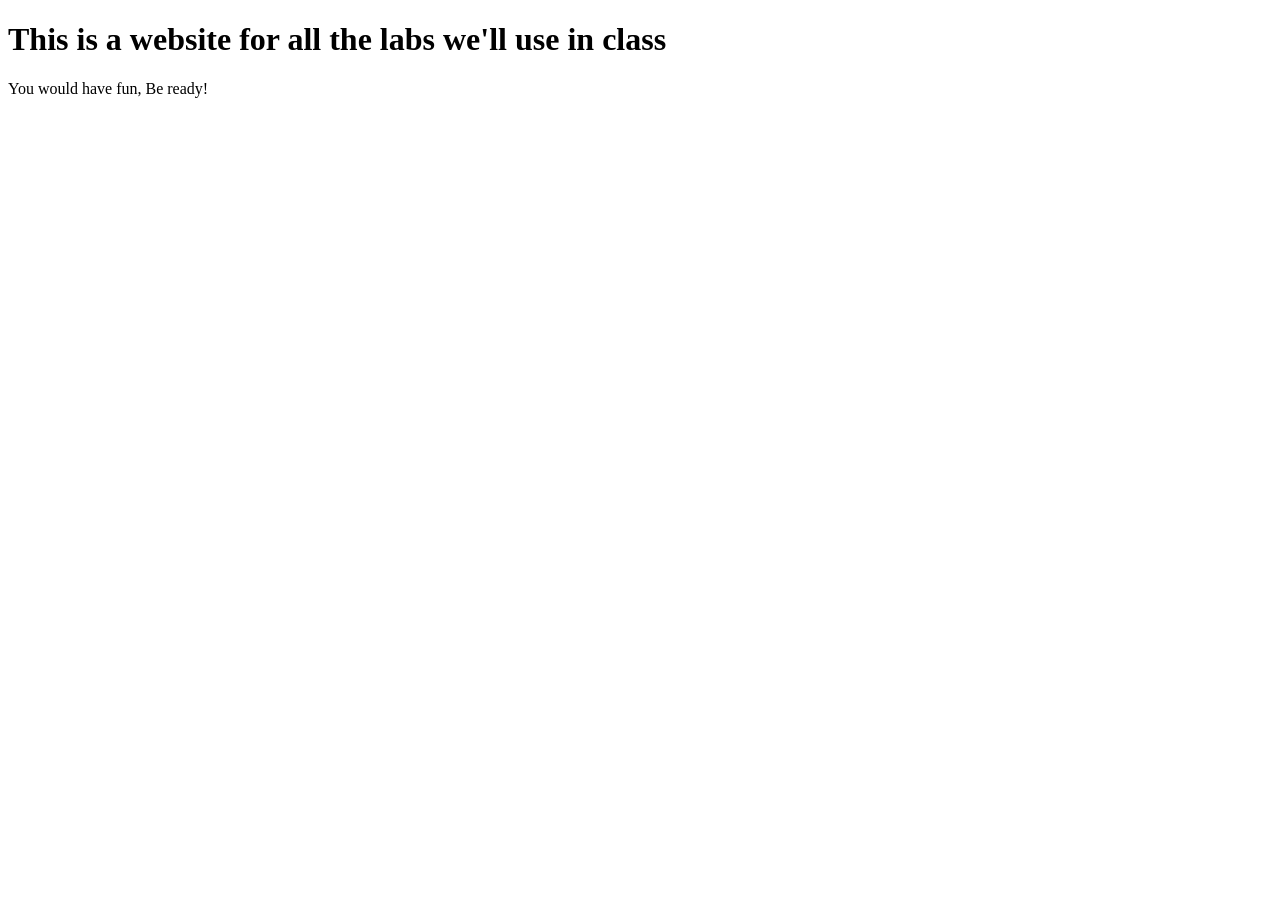
==== index.html @ 29613fe2 "project start landing page" ====
<!doctype html>
<html lang="en">
  <head>
    <meta charset="UTF-8" />
    <meta name="viewport" content="width=device-width, initial-scale=1.0" />
    <title>DevOps</title>
  </head>
  <body>
    <h1>This is a website for all the labs we'll use in class</h1>
    <p>You would have fun, Be ready!</p>
  </body>
</html>
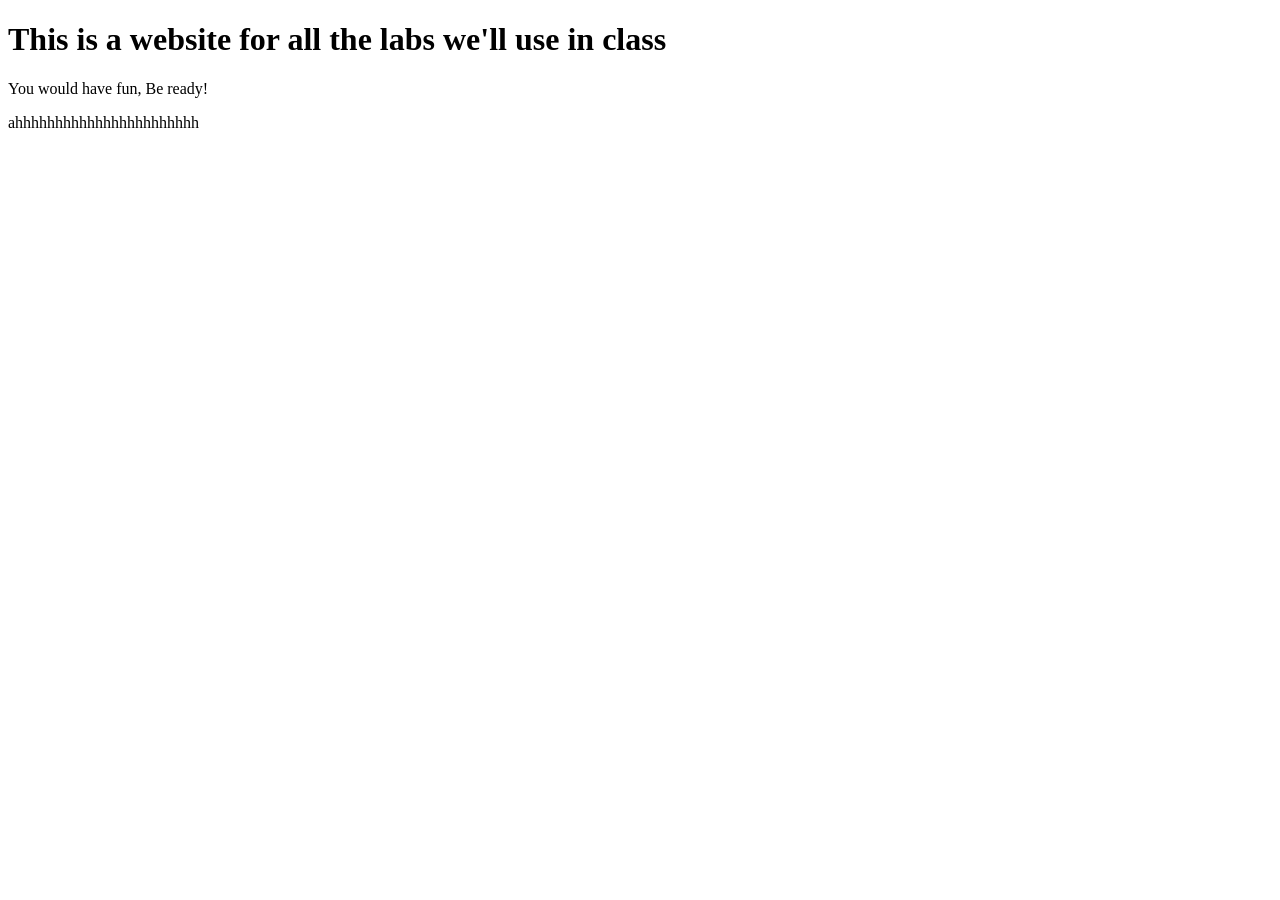
==== commit 1fcf5c06: "lamentation" ====
--- a/index.html
+++ b/index.html
@@ -8,5 +8,6 @@
   <body>
     <h1>This is a website for all the labs we'll use in class</h1>
     <p>You would have fun, Be ready!</p>
+    <p>ahhhhhhhhhhhhhhhhhhhhhhh</p>
   </body>
 </html>
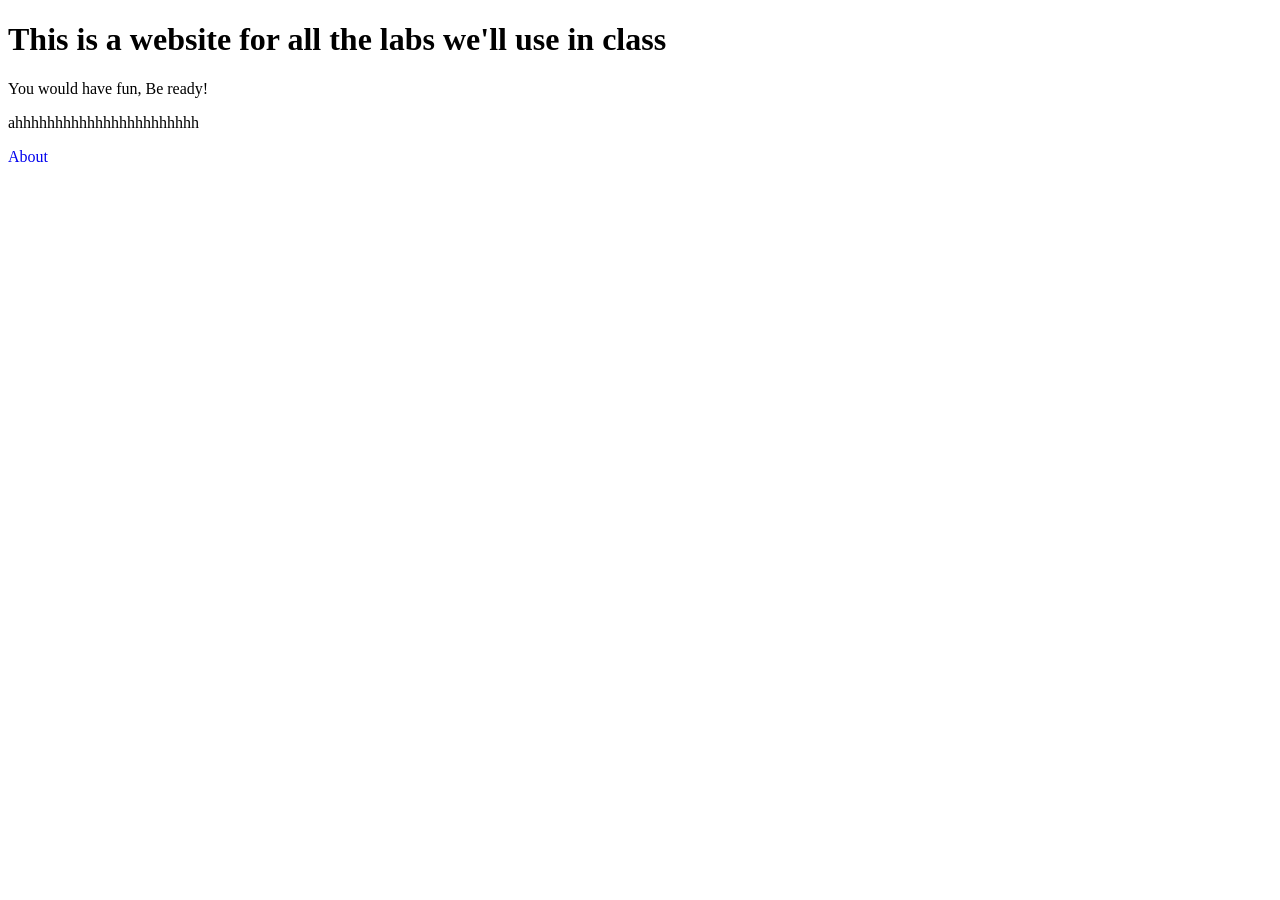
==== commit f57870de: "about link" ====
--- a/index.html
+++ b/index.html
@@ -9,5 +9,6 @@
     <h1>This is a website for all the labs we'll use in class</h1>
     <p>You would have fun, Be ready!</p>
     <p>ahhhhhhhhhhhhhhhhhhhhhhh</p>
+    <a href="about.html" style="text-decoration: none;">About</a>
   </body>
 </html>
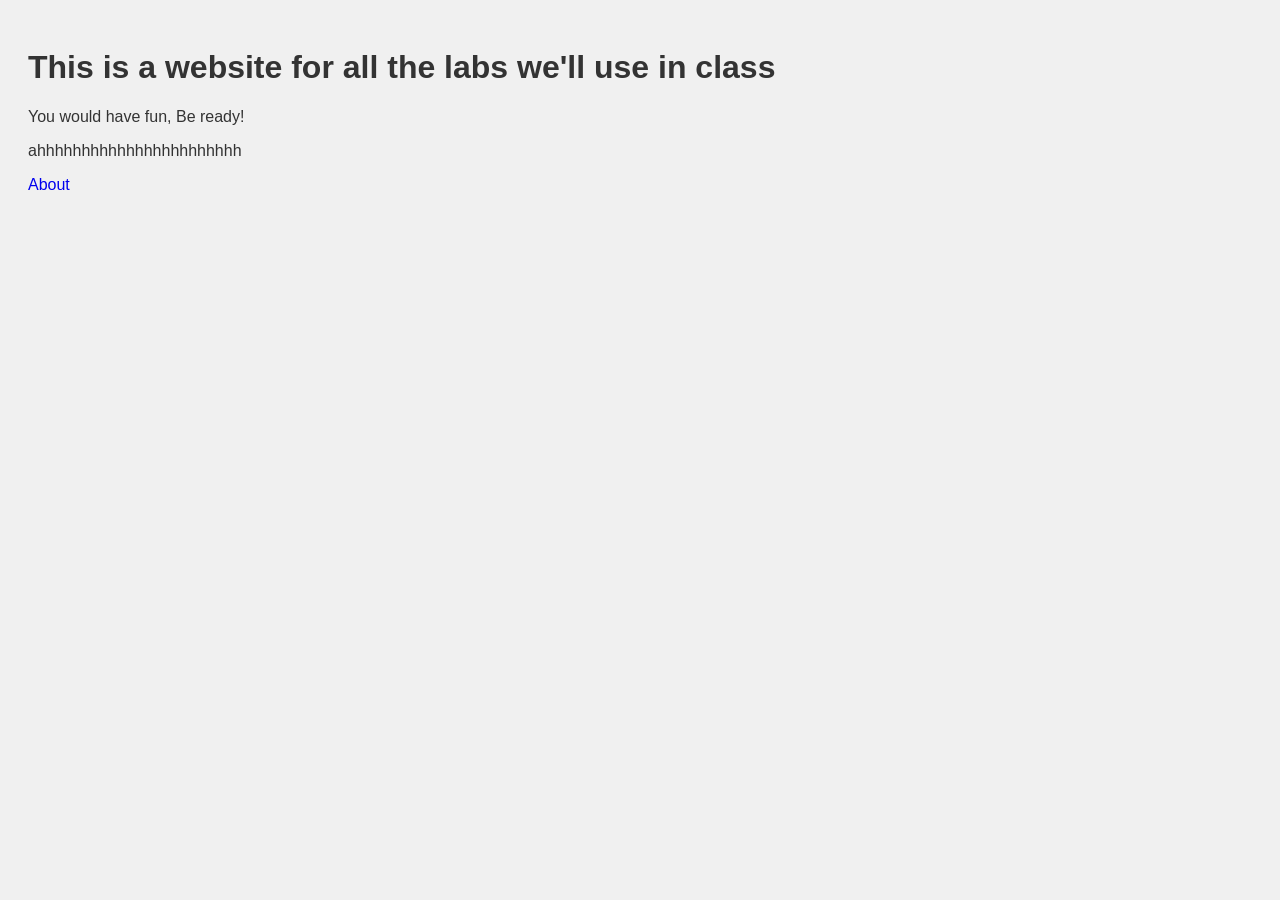
==== commit d88b1e1d: "styling" ====
--- a/index.html
+++ b/index.html
@@ -3,6 +3,7 @@
   <head>
     <meta charset="UTF-8" />
     <meta name="viewport" content="width=device-width, initial-scale=1.0" />
+    <link rel="stylesheet" href="style.css" />
     <title>DevOps</title>
   </head>
   <body>
--- a/style.css
+++ b/style.css
@@ -0,0 +1,7 @@
+body{
+    font-family: Arial, sans-serif;
+    background-color: #f0f0f0;
+    color: #333;
+    padding: 20px;
+    
+}
